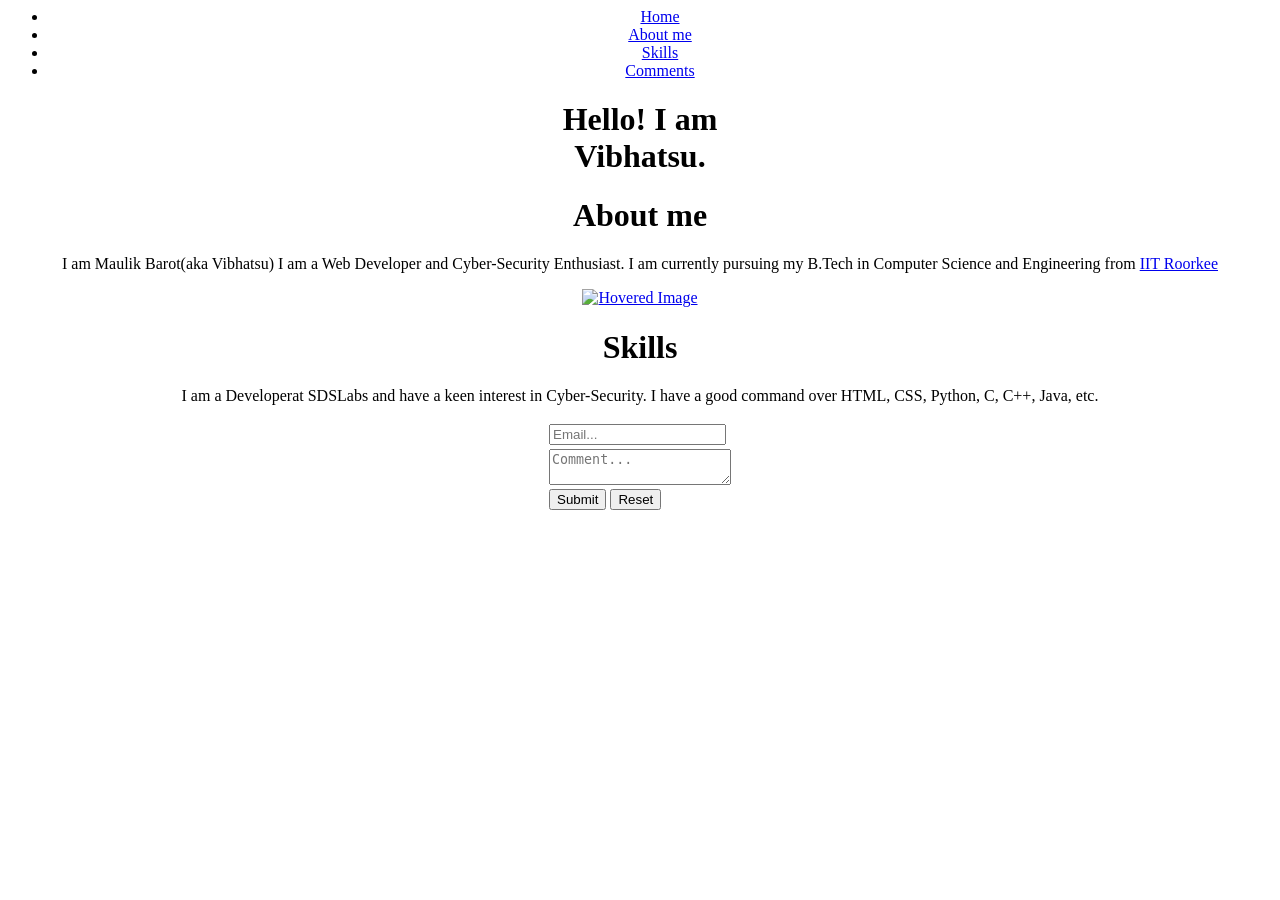
==== home.html @ 77bfaf25 "Create home.html Main page" ====
<html lang="en">

<head>
    <meta charset="UTF-8">
    <meta name="viewport" content="width=device-width, initial-scale=1.0">
    <link rel="icon" type="image/png" href="./logo.png">
    <title>vibhatsu's porfolio</title>
</head>
<link rel="stylesheet" href="./main.css">

<body align="center">
    <header>
        <div class="navtop">
            <ul class="topnav">
                <li><a href="#home">Home</a></li>
                <li><a href="#about">About me</a></li>
                <li><a href="#skills">Skills</a></li>
                <li><a href="#comments">Comments</a></li>
            </ul>
        </div>

    </header>
    <div id="home">
        <h1 id="greet">Hello! I am <br><span class="cool">Vibhatsu</span>.</h1>
    </div>
    <div class="container">
        <div id="about" class="glass">
            <h1>About me</h1>
            <p id="me"> I am <span class="cool">Maulik Barot</span>(aka <span class="cool">Vibhatsu</span>) I am a <span
                    class="cool">Web Developer</span> and <span class="cool">Cyber-Security
                    Enthusiast</span>.
                I am currently pursuing my <span class="cool">B.Tech</span> in <span class="cool">Computer Science and
                    Engineering</span> from
                <a href="#" class="image-link">
                    <span class="cool">
                        IIT Roorkee
                    </span>
                    <div class="image-container">
                        <img src="/home/vibhatsu/Documents/workspace/DevFolio/IITR.jpg" alt="Hovered Image">
                    </div>
                </a>
            </p>
        </div>
    </div>
    <div class="container">
        <div id="skills" class="glass">
            <h1>Skills</h1>
            <p> I am a <span class="cool">Developer</span>at <span class="cool">SDSLabs</span> and have a keen interest
                in
                <span class="cool">Cyber-Security</span>.
                I have a good command over <span class="cool">HTML, CSS, Python, C, C++, Java, etc.</span>
            </p>
        </div>
    </div>
    <div class="container">
        <div class="card" id="comments">
            <form>
                <table align="center">
                    <tr>
                        <td><input type="email" placeholder="Email..." required class="glass"></td>
                    </tr>
                    <tr>
                        <td><textarea placeholder="Comment..." required class="glass"></textarea></td>
                    </tr>
                    <tr>
                        <td><button type="submit" class="glass b">Submit</button>
                            <button type="reset" class="glass b">Reset</button>
                        </td>
                        </td>
                    </tr>
                </table>
            </form>
        </div>
    </div>
</body>

</html>
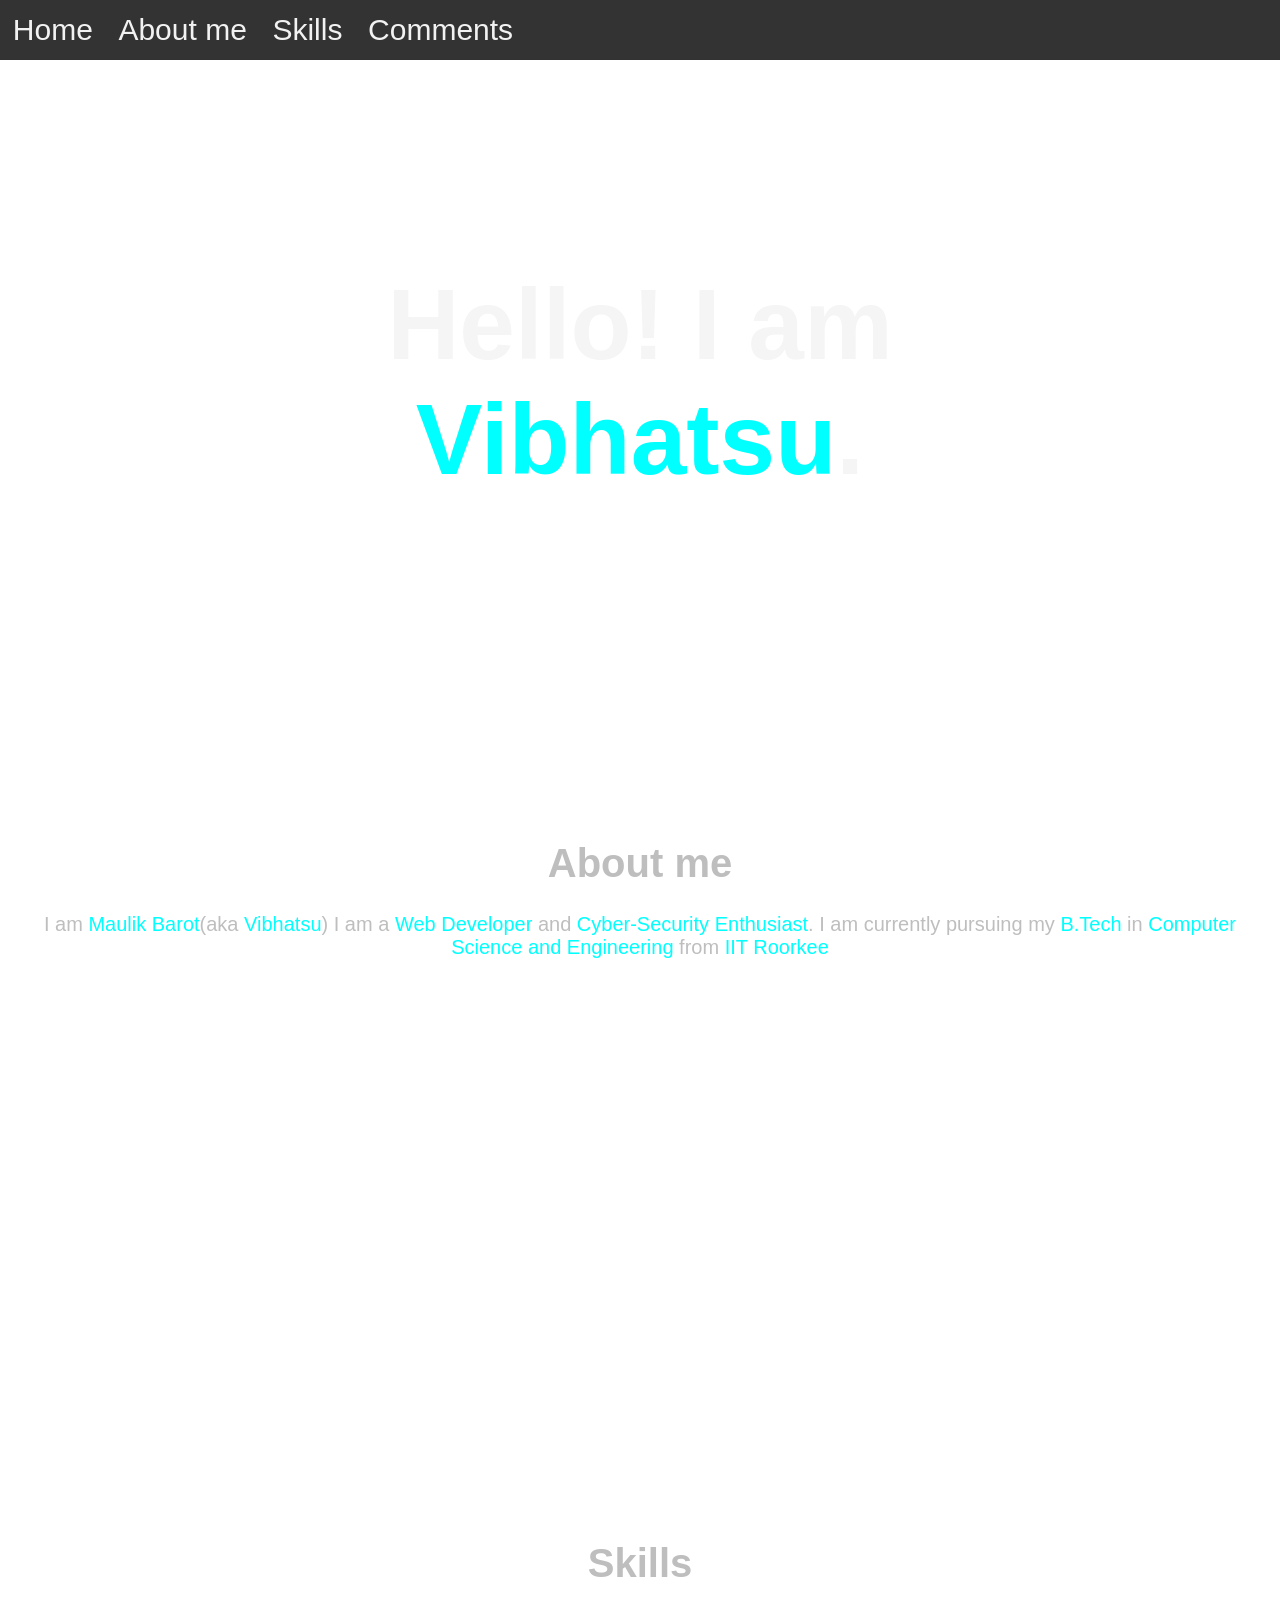
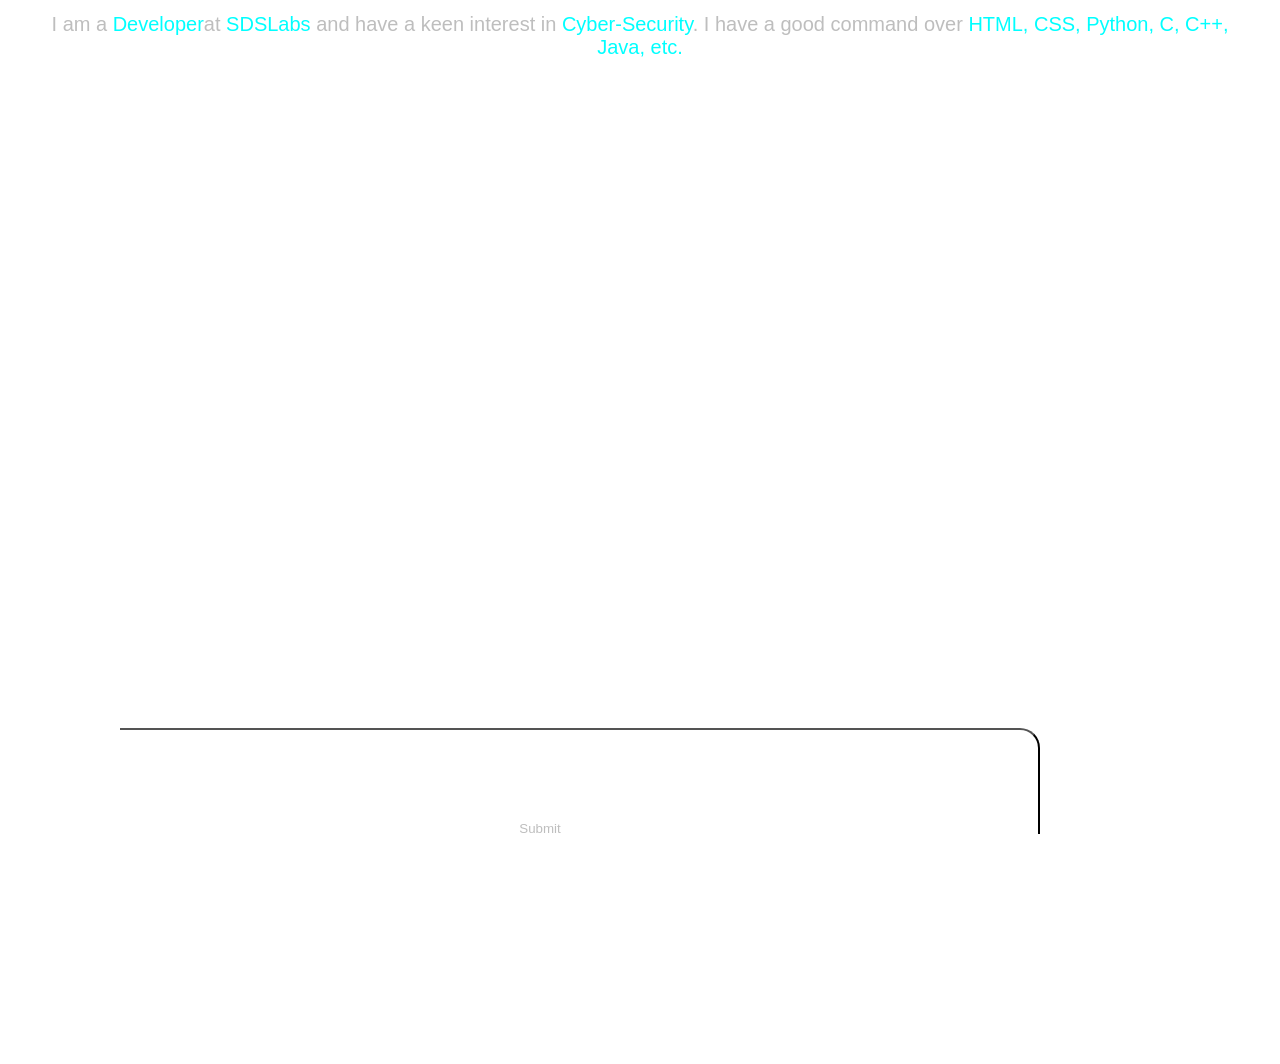
==== commit fb30d407: "Update home.html" ====
--- a/home.html
+++ b/home.html
@@ -36,7 +36,7 @@
                         IIT Roorkee
                     </span>
                     <div class="image-container">
-                        <img src="/home/vibhatsu/Documents/workspace/DevFolio/IITR.jpg" alt="Hovered Image">
+                        <img src="./IITR.jpg" alt="Hovered Image">
                     </div>
                 </a>
             </p>
--- a/main.css
+++ b/main.css
@@ -0,0 +1,213 @@
+:root {
+    --primary-color: #FFD700;
+    --secondary-color: #333;
+    --tertiary-color: #04AA6D;
+    font-size: 20;
+}
+
+html {
+    scroll-behavior: smooth;
+    max-width: 100%;
+    overflow-x: hidden;
+}
+
+/* Custom scrollbar */
+/* width */
+::-webkit-scrollbar {
+    width: 10px;
+}
+
+/* Track */
+::-webkit-scrollbar-track {
+    background: black;
+}
+
+/* Handle */
+::-webkit-scrollbar-thumb {
+    background: #ddd;
+    border-radius: 1rem;
+}
+
+/* Handle on hover */
+::-webkit-scrollbar-thumb:hover {
+    background: #555;
+}
+
+body {
+    align-self: center;
+    justify-content: center;
+    font-family: Impact, Haettenschweiler, 'Arial Narrow Bold', sans-serif;
+    color: whitesmoke;
+    margin: 0;
+    background-image: url("/home/vibhatsu/Documents/workspace/DevFolio/coolbg.webp");
+    background-attachment: fixed;
+    background-position: center;
+    background-repeat: no-repeat;
+    background-size: cover;
+    display: flex;
+    flex-direction: column;
+    overflow-x: hidden;
+    padding-top: 10rem;
+}
+
+/* Cool text */
+.cool {
+    color: aqua;
+}
+
+#cool {
+    transition-timing-function: ease-in-out;
+    transition-duration: 1s;
+}
+
+.cool:hover {
+    color: #FFD700;
+}
+
+/* navigation bar */
+.navtop {
+    background-color: #333;
+    position: fixed;
+    width: 100%;
+    top: 0;
+    height: 3rem;
+    overflow: hidden;
+}
+
+.navtop a {
+    float: left;
+    color: #f2f2f2;
+    text-align: center;
+    display: block;
+    padding: 1% 1%;
+    text-decoration: none;
+    font-size: 1.5rem;
+}
+
+.navtop a:hover {
+    background-color: #ddd;
+    color: black;
+}
+
+.navtop a.active {
+    background-color: #04AA6D;
+    color: white;
+}
+
+ul.topnav {
+    list-style: none;
+    overflow-x: hidden;
+    margin: 0;
+    padding: 0;
+}
+
+#greet {
+    font-size: 5em;
+    text-align: center;
+}
+
+.home {
+    text-align: center;
+    display: flex;
+    flex-direction: column;
+    font-size: 500000em;
+}
+
+/* hover image */
+#me {
+    display: inline;
+}
+
+.image-link {
+    display: inline-block;
+    /* position: relative; */
+    text-decoration: none;
+}
+
+
+.image-container {
+    position: absolute;
+    top: 100%;
+    left: 50%;
+    transform: translate(-50%, 10px);
+    display: none;
+    width: 200px;
+    background-color: #fff;
+    border: 1px solid #ccc;
+    padding: 5px;
+    border-radius: 5px;
+    box-shadow: 0 2px 5px rgba(0, 0, 0, 0.1);
+}
+
+.image-container img {
+    max-width: 100%;
+    height: auto;
+    display: block;
+}
+
+.image-link:hover .image-container {
+    display: block;
+}
+
+/* Comments */
+.container {
+    display: flex;
+    flex-direction: column;
+    align-items: center;
+    justify-content: center;
+    width: 100%;
+    height: 100%;
+    padding: 0;
+    margin: 0;
+}
+
+.card {
+    display: flex;
+    flex-direction: column;
+    align-items: center;
+    justify-content: center;
+    width: 50rem;
+    height: 10rem;
+    color: #BEBEBE;
+    border: 1%, solid rgba(255, 255, 255, 0.3);
+    background: rgba(255, 255, 255, 0.2);
+    border-radius: 1rem;
+    padding: 1rem;
+    overflow: hidden;
+}
+
+input {
+    width: 100%;
+    height: 100%;
+    border: none;
+    background: none;
+    color: #BEBEBE;
+    border-radius: 0rem;
+    margin-bottom: 1rem;
+}
+
+textarea {
+    width: 100%;
+    height: 100%;
+    border: none;
+    background: none;
+    color: #BEBEBE;
+    border-radius: 0rem;
+    margin-bottom: 1rem;
+}
+
+.glass {
+
+    background: rgba(255, 255, 255, 0.1);
+    border: 1%, solid rgba(255, 255, 255, 0.3);
+    width: 60rem;
+    height: 10rem;
+    border-radius: 1rem;
+    color: #BEBEBE;
+
+}
+
+.b {
+    width: 50rem;
+    border-radius: 1rem;
+}
